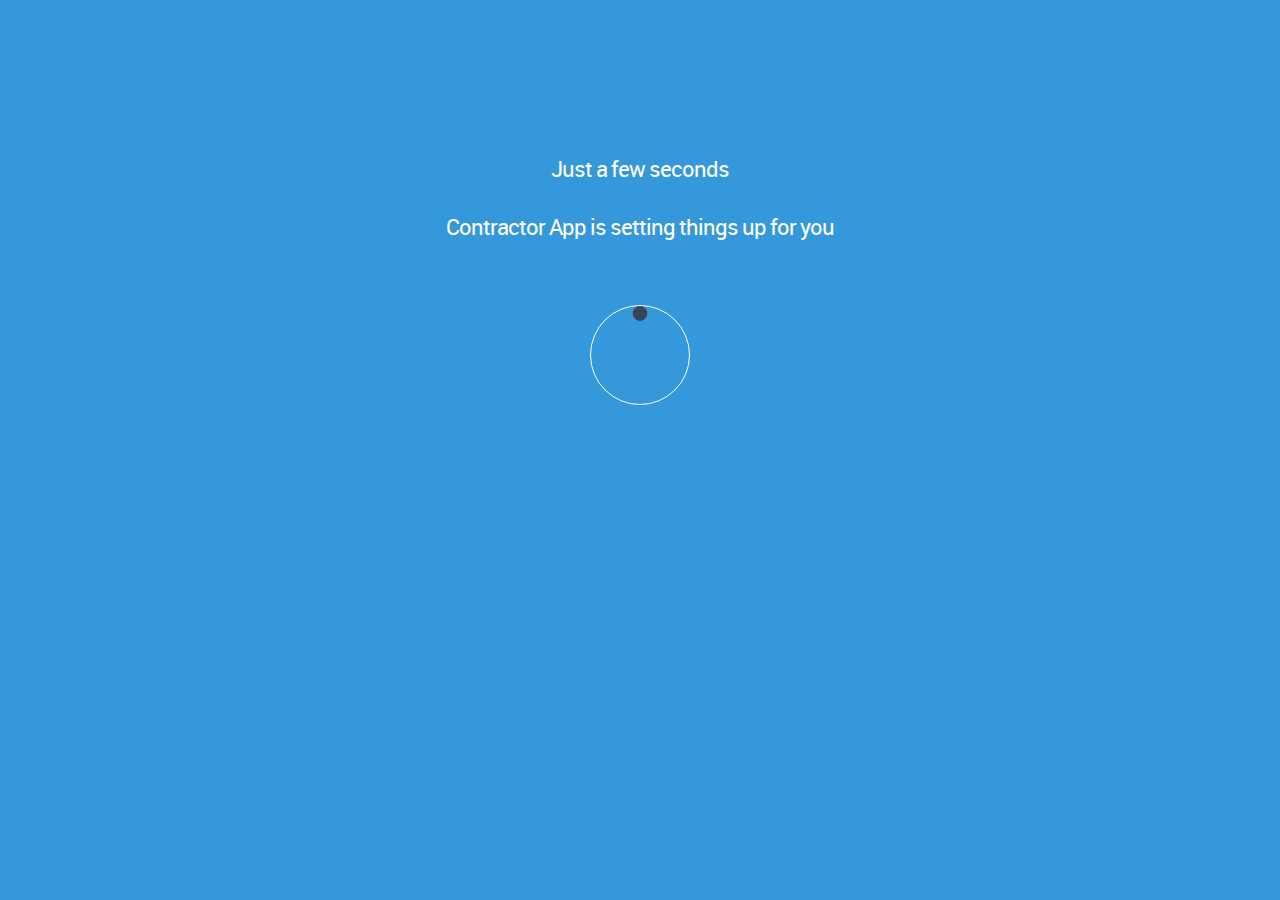
==== Mekawalaty/Index.html @ d90edee8 "mohamed elsokary- initialize project" ====
﻿<!DOCTYPE html>
<html lang="en-us" style="background: #ebebeb !important;">
<head>
    <meta charset="utf-8">
    <title>Contractors APP</title>
    <meta name="description" content="">
    <meta name="author" content="">

    <meta name="viewport" content="width=device-width, initial-scale=1.0, maximum-scale=1.0, user-scalable=no">

    <!-- Styles -->
    <link href="css/styles.min.css" rel="stylesheet" />

    <style type="text/css">
        .clear-loading {
            text-align: center;
            margin: 0 auto;
            position: relative;
            display: block;
            margin-top: 5%;
        }

        .loading-effect-4 {
            width: 100px;
            height: 100px;
        }

            .loading-effect-4 > div {
                width: 100%;
                height: 100%;
                border: 1px solid #fff;
                border-radius: 50%;
            }

            .loading-effect-4 span {
                background: #fff;
                display: block;
                width: 15%;
                height: 15%;
                border-radius: 50%;
                position: absolute;
                left: 50%;
                -webkit-transform: translate(-50%, 0);
                -moz-transform: translate(-50%, 0);
                -ms-transform: translate(-50%, 0);
                -o-transform: translate(-50%, 0);
                transform: translate(-50%, 0);
                -webikt-transform-origin: 0 49px;
                -moz-transform-origin: 0 49px;
                -o-transform-origin: 0 49px;
                transform-origin: 0 49px;
            }

                .loading-effect-4 span:first-child {
                    background: #19be9b;
                    -webkit-animation: effect-4-1 1.5s infinite linear;
                    -moz-animation: effect-4-1 1.5s infinite linear;
                    -ms-animation: effect-4-1 1.5s infinite linear;
                    -o-animation: effect-4-1 1.5s infinite linear;
                    animation: effect-4-1 1.5s infinite linear;
                }

                .loading-effect-4 span:nth-child(2) {
                    background: #ffffff;
                    -webkit-animation: effect-4-1 2s infinite linear;
                    -moz-animation: effect-4-1 2s infinite linear;
                    -ms-animation: effect-4-1 2s infinite linear;
                    -o-animation: effect-4-1 2s infinite linear;
                    animation: effect-4-1 2s infinite linear;
                }

                .loading-effect-4 span:nth-child(3) {
                    background: #e64b3c;
                    -webkit-animation: effect-4-1 2.5s infinite linear;
                    -moz-animation: effect-4-1 2.5s infinite linear;
                    -ms-animation: effect-4-1 2.5s infinite linear;
                    -o-animation: effect-4-1 2.5s infinite linear;
                    animation: effect-4-1 2.5s infinite linear;
                }

                .loading-effect-4 span:nth-child(4) {
                    background: #32465f;
                    -webkit-animation: effect-4-1 3s infinite linear;
                    -moz-animation: effect-4-1 3s infinite linear;
                    -ms-animation: effect-4-1 3s infinite linear;
                    -o-animation: effect-4-1 3s infinite linear;
                    animation: effect-4-1 3s infinite linear;
                }

        @-webkit-keyframes effect-4-1 {
            from {
                -webkit-transform: rotate(0deg);
                -moz-transform: rotate(0deg);
                -ms-transform: rotate(0deg);
                -o-transform: rotate(0deg);
                transform: rotate(0deg);
            }

            to {
                -webkit-transform: rotate(360deg);
                -moz-transform: rotate(360deg);
                -ms-transform: rotate(360deg);
                -o-transform: rotate(360deg);
                transform: rotate(360deg);
            }
        }

        @keyframes effect-4-1 {
            from {
                -webkit-transform: rotate(0deg);
                -moz-transform: rotate(0deg);
                -ms-transform: rotate(0deg);
                -o-transform: rotate(0deg);
                transform: rotate(0deg);
            }

            to {
                -webkit-transform: rotate(360deg);
                -moz-transform: rotate(360deg);
                -ms-transform: rotate(360deg);
                -o-transform: rotate(360deg);
                transform: rotate(360deg);
            }
        }
    </style>

    <link rel="shortcut icon" href="img/favicon/favicon.ico" type="image/x-icon">
    <link rel="icon" href="img/favicon/favicon.ico" type="image/x-icon">
    <!--<link href='http://fonts.googleapis.com/css?family=Lato' rel='stylesheet' type='text/css'>-->
    <!-- Specifying a Webpage Icon for Web Clip
         Ref: https://developer.apple.com/library/ios/documentation/AppleApplications/Reference/SafariWebContent/ConfiguringWebApplications/ConfiguringWebApplications.html -->
    <link rel="apple-touch-icon" href="img/splash/sptouch-icon-iphone.png">
    <link rel="apple-touch-icon" sizes="76x76" href="img/splash/touch-icon-ipad.png">
    <link rel="apple-touch-icon" sizes="120x120" href="img/splash/touch-icon-iphone-retina.png">
    <link rel="apple-touch-icon" sizes="152x152" href="img/splash/touch-icon-ipad-retina.png">

    <!-- iOS web-app metas : hides Safari UI Components and Changes Status Bar Appearance -->
    <meta name="apple-mobile-web-app-capable" content="yes">
    <meta name="apple-mobile-web-app-status-bar-style" content="black">

    <!-- Startup image for web apps -->
    <link rel="apple-touch-startup-image" href="img/splash/ipad-landscape.png" media="screen and (min-device-width: 481px) and (max-device-width: 1024px) and (orientation:landscape)">
    <link rel="apple-touch-startup-image" href="img/splash/ipad-portrait.png" media="screen and (min-device-width: 481px) and (max-device-width: 1024px) and (orientation:portrait)">
    <link rel="apple-touch-startup-image" href="img/splash/iphone.png" media="screen and (max-device-width: 320px)">

</head>
<body class="smart-style-2 fixed-header fixed-ribbon" style="background: #ebebeb !important;">
    <div id="applicationHost">
        <div style="position: fixed; width: 100%; height: 100%; background: #3498DB;">
            <div style="text-align: center; color: #fff; margin-top: 12%;">
                <h2>
                    Just a few seconds
                    <br><br>
                    Contractor App is setting things up for you
                </h2>
            </div>
            <div class="clear-loading loading-effect-4">
                <div>
                    <span></span>
                    <span></span>
                    <span></span>
                    <span></span>
                </div>
            </div>
        </div>
    </div>
    <script type="text/javascript" src="Scripts/require.js" data-main="/app/main"></script>
</body>
</html>
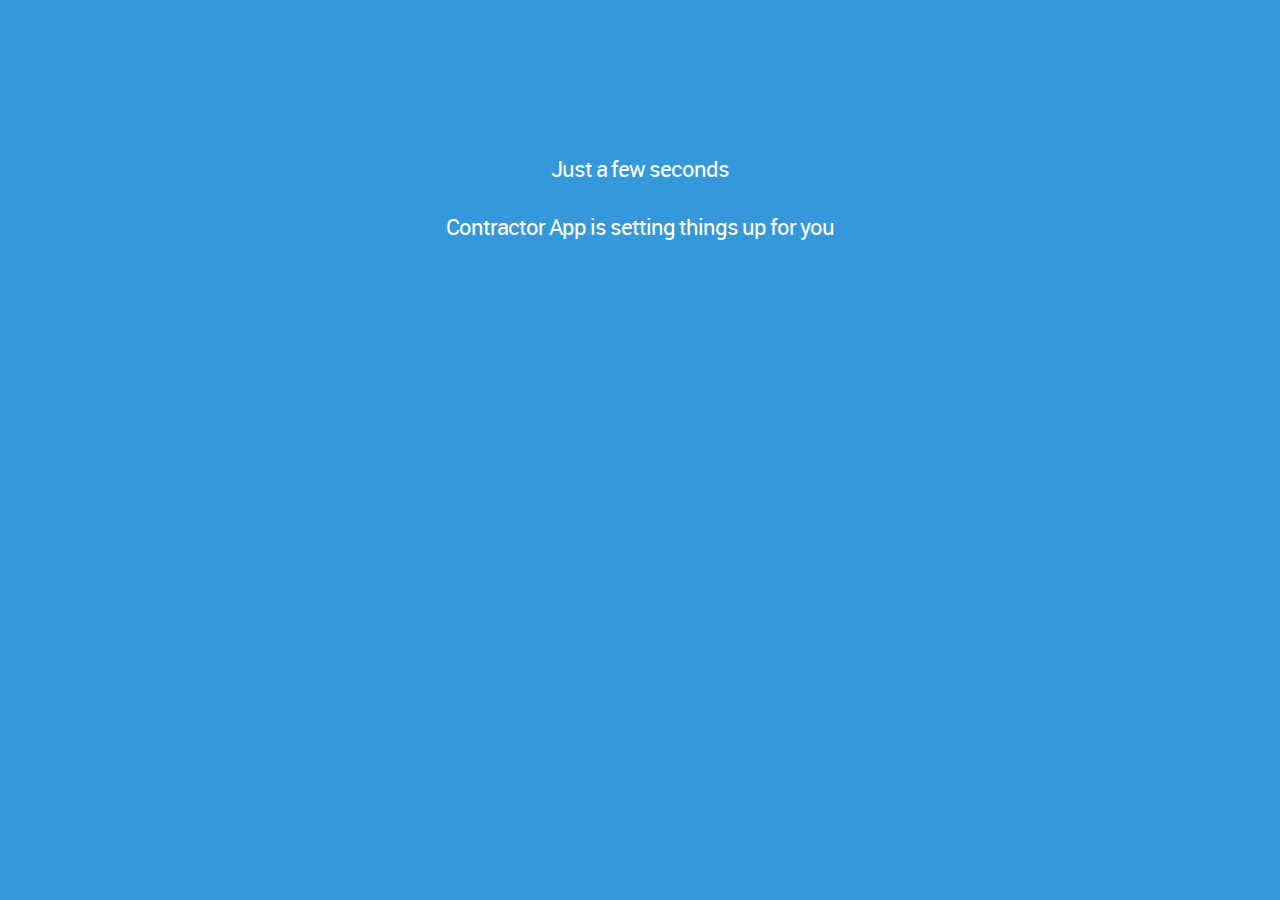
==== commit ea1407ea: "changes on shell" ====
--- a/Mekawalaty/Index.html
+++ b/Mekawalaty/Index.html
@@ -12,114 +12,62 @@
     <link href="css/styles.min.css" rel="stylesheet" />
 
     <style type="text/css">
-        .clear-loading {
+        .spinner {
+            margin: 100px auto;
+            width: 50px;
+            height: 30px;
             text-align: center;
-            margin: 0 auto;
-            position: relative;
-            display: block;
-            margin-top: 5%;
+            font-size: 10px;
         }
 
-        .loading-effect-4 {
-            width: 100px;
-            height: 100px;
-        }
-
-            .loading-effect-4 > div {
-                width: 100%;
+            .spinner > div {
+                background-color: #333;
                 height: 100%;
-                border: 1px solid #fff;
-                border-radius: 50%;
+                width: 6px;
+                display: inline-block;
+                -webkit-animation: stretchdelay 1.2s infinite ease-in-out;
+                animation: stretchdelay 1.2s infinite ease-in-out;
             }
 
-            .loading-effect-4 span {
-                background: #fff;
-                display: block;
-                width: 15%;
-                height: 15%;
-                border-radius: 50%;
-                position: absolute;
-                left: 50%;
-                -webkit-transform: translate(-50%, 0);
-                -moz-transform: translate(-50%, 0);
-                -ms-transform: translate(-50%, 0);
-                -o-transform: translate(-50%, 0);
-                transform: translate(-50%, 0);
-                -webikt-transform-origin: 0 49px;
-                -moz-transform-origin: 0 49px;
-                -o-transform-origin: 0 49px;
-                transform-origin: 0 49px;
+            .spinner .rect2 {
+                -webkit-animation-delay: -1.1s;
+                animation-delay: -1.1s;
             }
 
-                .loading-effect-4 span:first-child {
-                    background: #19be9b;
-                    -webkit-animation: effect-4-1 1.5s infinite linear;
-                    -moz-animation: effect-4-1 1.5s infinite linear;
-                    -ms-animation: effect-4-1 1.5s infinite linear;
-                    -o-animation: effect-4-1 1.5s infinite linear;
-                    animation: effect-4-1 1.5s infinite linear;
-                }
-
-                .loading-effect-4 span:nth-child(2) {
-                    background: #ffffff;
-                    -webkit-animation: effect-4-1 2s infinite linear;
-                    -moz-animation: effect-4-1 2s infinite linear;
-                    -ms-animation: effect-4-1 2s infinite linear;
-                    -o-animation: effect-4-1 2s infinite linear;
-                    animation: effect-4-1 2s infinite linear;
-                }
-
-                .loading-effect-4 span:nth-child(3) {
-                    background: #e64b3c;
-                    -webkit-animation: effect-4-1 2.5s infinite linear;
-                    -moz-animation: effect-4-1 2.5s infinite linear;
-                    -ms-animation: effect-4-1 2.5s infinite linear;
-                    -o-animation: effect-4-1 2.5s infinite linear;
-                    animation: effect-4-1 2.5s infinite linear;
-                }
-
-                .loading-effect-4 span:nth-child(4) {
-                    background: #32465f;
-                    -webkit-animation: effect-4-1 3s infinite linear;
-                    -moz-animation: effect-4-1 3s infinite linear;
-                    -ms-animation: effect-4-1 3s infinite linear;
-                    -o-animation: effect-4-1 3s infinite linear;
-                    animation: effect-4-1 3s infinite linear;
-                }
-
-        @-webkit-keyframes effect-4-1 {
-            from {
-                -webkit-transform: rotate(0deg);
-                -moz-transform: rotate(0deg);
-                -ms-transform: rotate(0deg);
-                -o-transform: rotate(0deg);
-                transform: rotate(0deg);
+            .spinner .rect3 {
+                -webkit-animation-delay: -1.0s;
+                animation-delay: -1.0s;
             }
 
-            to {
-                -webkit-transform: rotate(360deg);
-                -moz-transform: rotate(360deg);
-                -ms-transform: rotate(360deg);
-                -o-transform: rotate(360deg);
-                transform: rotate(360deg);
+            .spinner .rect4 {
+                -webkit-animation-delay: -0.9s;
+                animation-delay: -0.9s;
+            }
+
+            .spinner .rect5 {
+                -webkit-animation-delay: -0.8s;
+                animation-delay: -0.8s;
+            }
+
+        @-webkit-keyframes stretchdelay {
+            0%, 40%, 100% {
+                -webkit-transform: scaleY(0.4);
+            }
+
+            20% {
+                -webkit-transform: scaleY(1.0);
             }
         }
 
-        @keyframes effect-4-1 {
-            from {
-                -webkit-transform: rotate(0deg);
-                -moz-transform: rotate(0deg);
-                -ms-transform: rotate(0deg);
-                -o-transform: rotate(0deg);
-                transform: rotate(0deg);
+        @keyframes stretchdelay {
+            0%, 40%, 100% {
+                transform: scaleY(0.4);
+                -webkit-transform: scaleY(0.4);
             }
 
-            to {
-                -webkit-transform: rotate(360deg);
-                -moz-transform: rotate(360deg);
-                -ms-transform: rotate(360deg);
-                -o-transform: rotate(360deg);
-                transform: rotate(360deg);
+            20% {
+                transform: scaleY(1.0);
+                -webkit-transform: scaleY(1.0);
             }
         }
     </style>
@@ -164,6 +112,8 @@
             </div>
         </div>
     </div>
-    <script type="text/javascript" src="Scripts/require.js" data-main="/app/main"></script>
+    <script type="text/javascript" src="javaScript/jquery/jquery-2.1.1.js"></script>
+    <script type="text/javascript" src="javaScript/knockout/knockout-3.2.0.min.js"></script>
+    <script type="text/javascript" src="javaScript/require/require.js" data-main="app/main"></script>
 </body>
 </html>
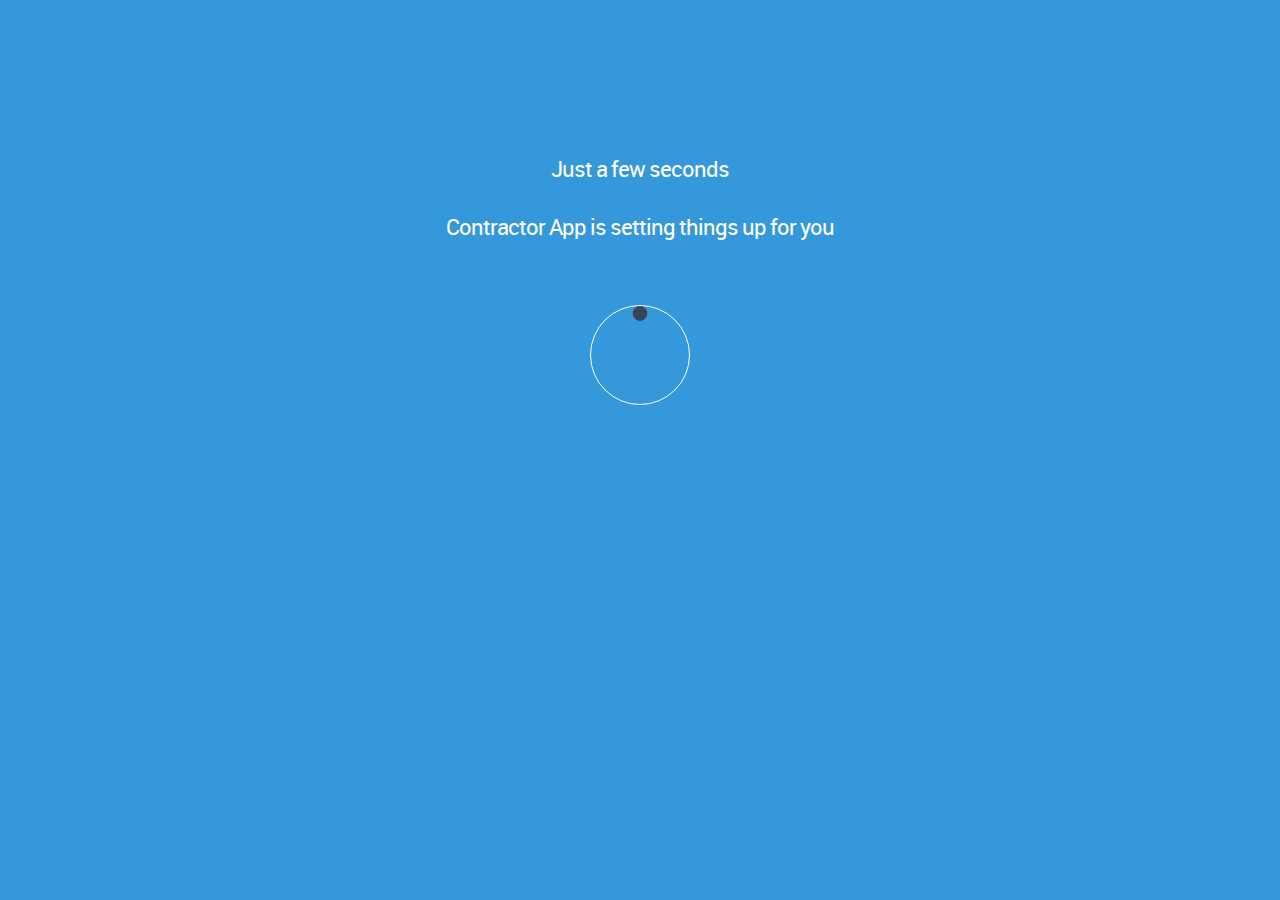
==== commit 65792222: "done without connetct api" ====
--- a/Mekawalaty/Index.html
+++ b/Mekawalaty/Index.html
@@ -12,62 +12,114 @@
     <link href="css/styles.min.css" rel="stylesheet" />
 
     <style type="text/css">
-        .spinner {
-            margin: 100px auto;
-            width: 50px;
-            height: 30px;
+        .clear-loading {
             text-align: center;
-            font-size: 10px;
+            margin: 0 auto;
+            position: relative;
+            display: block;
+            margin-top: 5%;
         }
 
-            .spinner > div {
-                background-color: #333;
+        .loading-effect-4 {
+            width: 100px;
+            height: 100px;
+        }
+
+            .loading-effect-4 > div {
+                width: 100%;
                 height: 100%;
-                width: 6px;
-                display: inline-block;
-                -webkit-animation: stretchdelay 1.2s infinite ease-in-out;
-                animation: stretchdelay 1.2s infinite ease-in-out;
+                border: 1px solid #fff;
+                border-radius: 50%;
             }
 
-            .spinner .rect2 {
-                -webkit-animation-delay: -1.1s;
-                animation-delay: -1.1s;
+            .loading-effect-4 span {
+                background: #fff;
+                display: block;
+                width: 15%;
+                height: 15%;
+                border-radius: 50%;
+                position: absolute;
+                left: 50%;
+                -webkit-transform: translate(-50%, 0);
+                -moz-transform: translate(-50%, 0);
+                -ms-transform: translate(-50%, 0);
+                -o-transform: translate(-50%, 0);
+                transform: translate(-50%, 0);
+                -webikt-transform-origin: 0 49px;
+                -moz-transform-origin: 0 49px;
+                -o-transform-origin: 0 49px;
+                transform-origin: 0 49px;
             }
 
-            .spinner .rect3 {
-                -webkit-animation-delay: -1.0s;
-                animation-delay: -1.0s;
+                .loading-effect-4 span:first-child {
+                    background: #19be9b;
+                    -webkit-animation: effect-4-1 1.5s infinite linear;
+                    -moz-animation: effect-4-1 1.5s infinite linear;
+                    -ms-animation: effect-4-1 1.5s infinite linear;
+                    -o-animation: effect-4-1 1.5s infinite linear;
+                    animation: effect-4-1 1.5s infinite linear;
+                }
+
+                .loading-effect-4 span:nth-child(2) {
+                    background: #ffffff;
+                    -webkit-animation: effect-4-1 2s infinite linear;
+                    -moz-animation: effect-4-1 2s infinite linear;
+                    -ms-animation: effect-4-1 2s infinite linear;
+                    -o-animation: effect-4-1 2s infinite linear;
+                    animation: effect-4-1 2s infinite linear;
+                }
+
+                .loading-effect-4 span:nth-child(3) {
+                    background: #e64b3c;
+                    -webkit-animation: effect-4-1 2.5s infinite linear;
+                    -moz-animation: effect-4-1 2.5s infinite linear;
+                    -ms-animation: effect-4-1 2.5s infinite linear;
+                    -o-animation: effect-4-1 2.5s infinite linear;
+                    animation: effect-4-1 2.5s infinite linear;
+                }
+
+                .loading-effect-4 span:nth-child(4) {
+                    background: #32465f;
+                    -webkit-animation: effect-4-1 3s infinite linear;
+                    -moz-animation: effect-4-1 3s infinite linear;
+                    -ms-animation: effect-4-1 3s infinite linear;
+                    -o-animation: effect-4-1 3s infinite linear;
+                    animation: effect-4-1 3s infinite linear;
+                }
+
+        @-webkit-keyframes effect-4-1 {
+            from {
+                -webkit-transform: rotate(0deg);
+                -moz-transform: rotate(0deg);
+                -ms-transform: rotate(0deg);
+                -o-transform: rotate(0deg);
+                transform: rotate(0deg);
             }
 
-            .spinner .rect4 {
-                -webkit-animation-delay: -0.9s;
-                animation-delay: -0.9s;
-            }
-
-            .spinner .rect5 {
-                -webkit-animation-delay: -0.8s;
-                animation-delay: -0.8s;
-            }
-
-        @-webkit-keyframes stretchdelay {
-            0%, 40%, 100% {
-                -webkit-transform: scaleY(0.4);
-            }
-
-            20% {
-                -webkit-transform: scaleY(1.0);
+            to {
+                -webkit-transform: rotate(360deg);
+                -moz-transform: rotate(360deg);
+                -ms-transform: rotate(360deg);
+                -o-transform: rotate(360deg);
+                transform: rotate(360deg);
             }
         }
 
-        @keyframes stretchdelay {
-            0%, 40%, 100% {
-                transform: scaleY(0.4);
-                -webkit-transform: scaleY(0.4);
+        @keyframes effect-4-1 {
+            from {
+                -webkit-transform: rotate(0deg);
+                -moz-transform: rotate(0deg);
+                -ms-transform: rotate(0deg);
+                -o-transform: rotate(0deg);
+                transform: rotate(0deg);
             }
 
-            20% {
-                transform: scaleY(1.0);
-                -webkit-transform: scaleY(1.0);
+            to {
+                -webkit-transform: rotate(360deg);
+                -moz-transform: rotate(360deg);
+                -ms-transform: rotate(360deg);
+                -o-transform: rotate(360deg);
+                transform: rotate(360deg);
             }
         }
     </style>
@@ -112,8 +164,11 @@
             </div>
         </div>
     </div>
-    <script type="text/javascript" src="javaScript/jquery/jquery-2.1.1.js"></script>
-    <script type="text/javascript" src="javaScript/knockout/knockout-3.2.0.min.js"></script>
-    <script type="text/javascript" src="javaScript/require/require.js" data-main="app/main"></script>
+    <!--<script type="text/javascript" src="lib/jquery-2.1.1.js"></script>
+    <script type="text/javascript" src="lib/knockout-3.2.0.js"></script>
+    <script type="text/javascript" src="lib/bootstrap.js"></script>--> 
+
+    <script type="text/javascript" src="lib/procoor-scripts.js"></script>
+    <script type="text/javascript" src="Scripts/require.js" data-main="app/main"></script>
 </body>
 </html>
